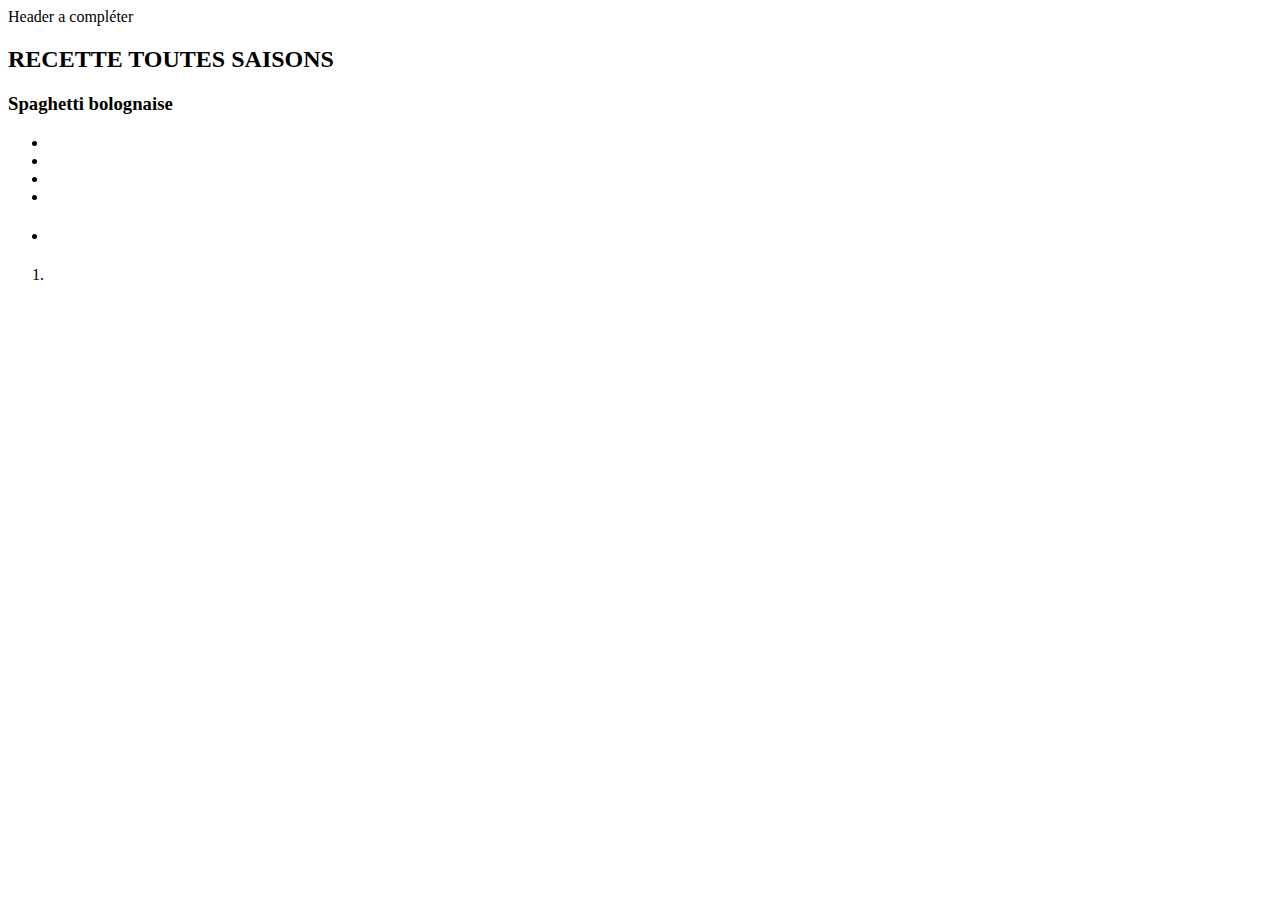
==== index.html @ 5d4444ef "update" ====
<!DOCTYPE html>
<html lang="en">

<head>
    <meta charset="UTF-8">
    <meta name="viewport" content="width=device-width, initial-scale=1.0">
    <script src="app.js"></script>
    <link rel="stylesheet" href="style.css">
    <title>PtitChef</title>
</head>

<body>
    <header>
        Header a compléter
    </header>
    <section>
        <h2>RECETTE TOUTES SAISONS</h2>
        <div>
            <h3>Spaghetti bolognaise</h3>
            <ul>
                <li><span> </span></li>
                <li><span> </span></li>
                <li><span> </span></li>
                <li><span> </span></li>
            </ul>
            <div>
                <div>
                    <h4></h4>
                    <ul>
                        <li></li>
                    </ul>
                </div>
                <div>
                    <h4></h4>
                    <ol>
                        <li></li>
                    </ol>
                </div>
                <div>
                    <img src="" alt="">
                </div>
            </div>
        </div>

    </section>
</body>

</html>
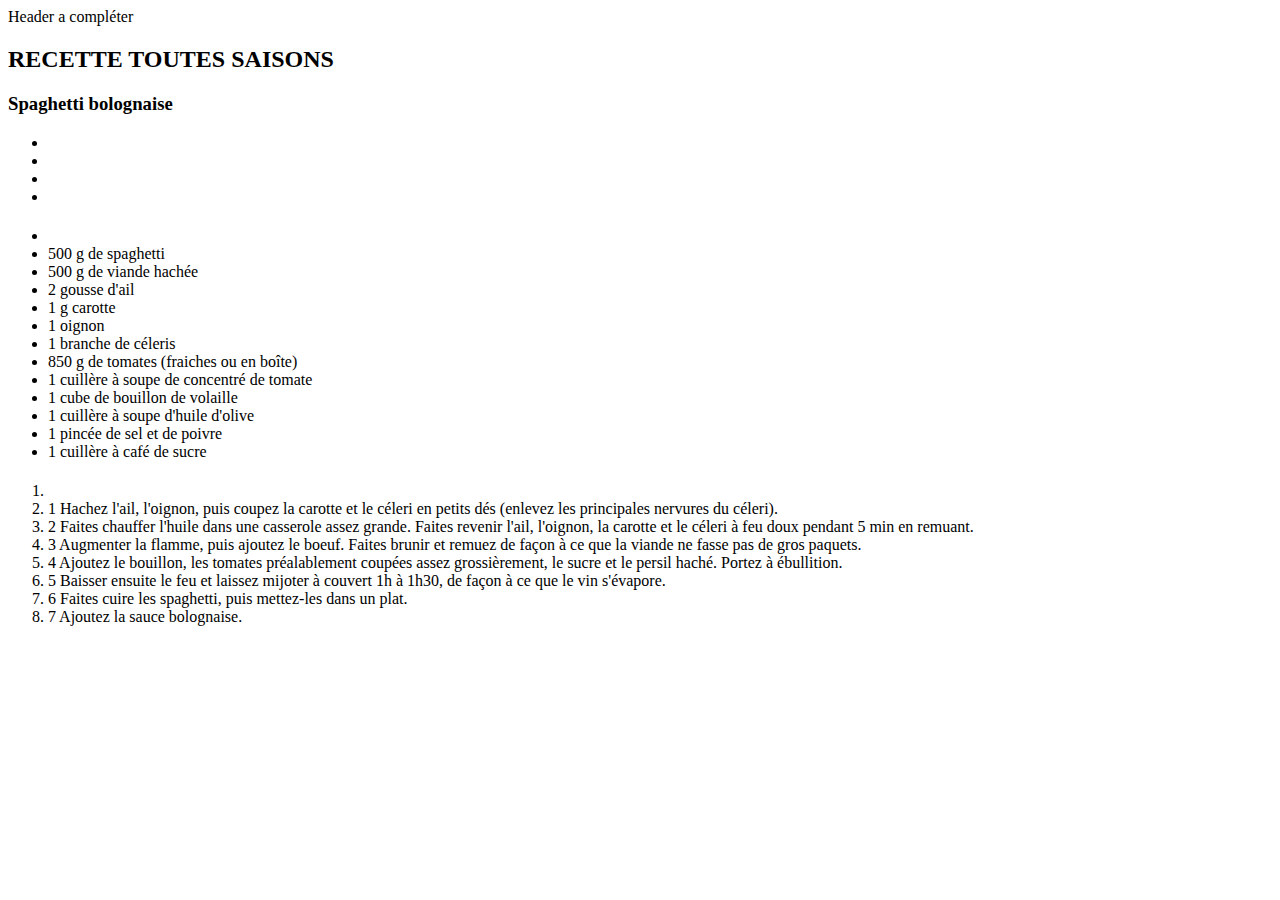
==== commit dbde8edc: "update" ====
--- a/index.html
+++ b/index.html
@@ -13,9 +13,9 @@
     <header>
         Header a compléter
     </header>
-    <section>
+    <section >
         <h2>RECETTE TOUTES SAISONS</h2>
-        <div>
+        <div id="result">
             <h3>Spaghetti bolognaise</h3>
             <ul>
                 <li><span> </span></li>
@@ -26,13 +26,13 @@
             <div>
                 <div>
                     <h4></h4>
-                    <ul>
+                    <ul id="ingredient">
                         <li></li>
                     </ul>
                 </div>
                 <div>
                     <h4></h4>
-                    <ol>
+                    <ol id="etape">
                         <li></li>
                     </ol>
                 </div>
